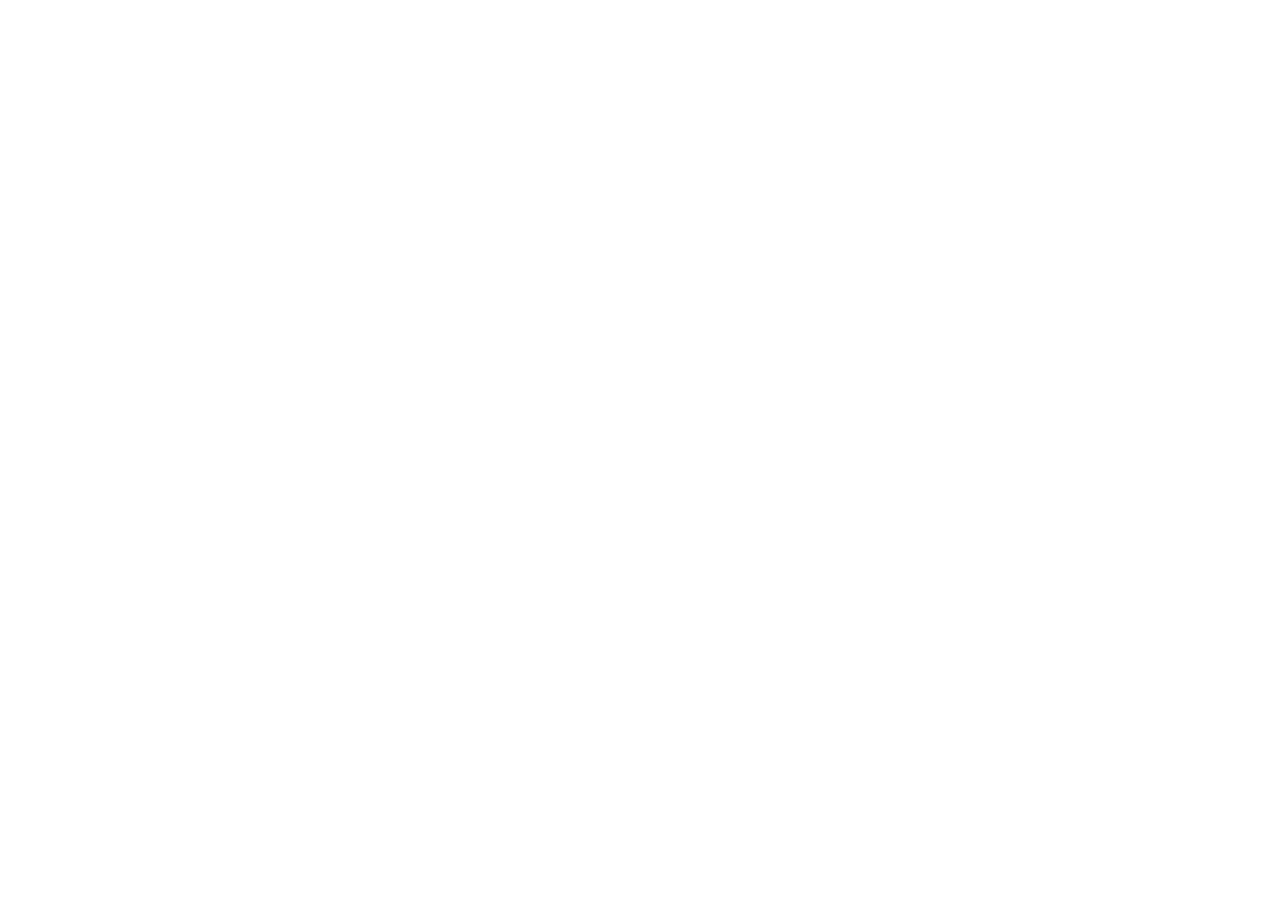
==== callback.html @ cc39633c "spotify call back" ====
<!DOCTYPE html>
<html>
<head>
  <title>Spotify Callback</title>
</head>
<body>
<script>
  // récupère le token ou code dans l'URL
  const hash = window.location.hash.substring(1);
  const params = new URLSearchParams(hash);

  const token = params.get("access_token");
  const code = params.get("code");

  // envoie vers Godot via redirect custom (WRY capture)
  const redirectUrl = "http://localhost/callback?"
    + hash;

  window.location.href = redirectUrl;
</script>

<h1>Login OK, redirection...</h1>
</body>
</html>
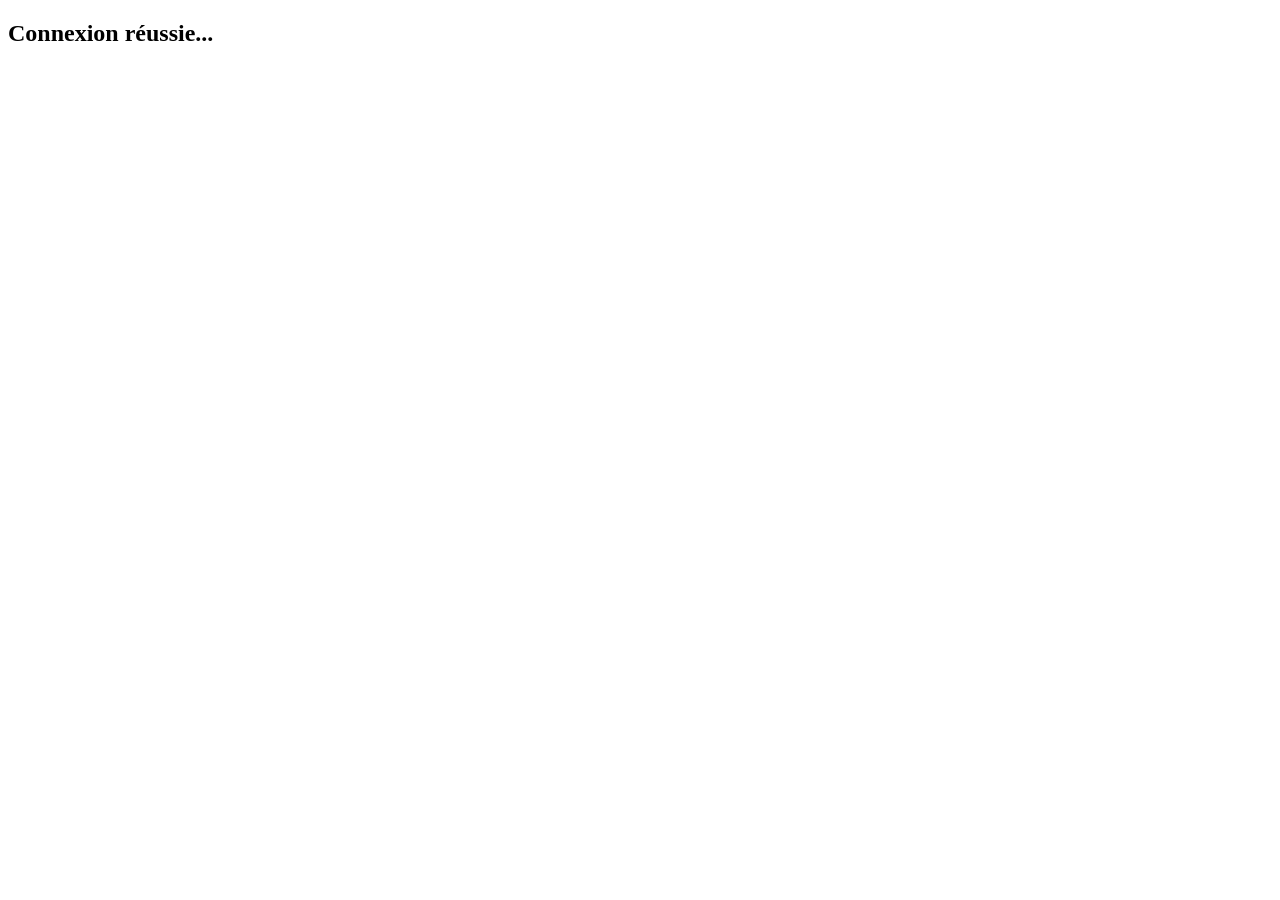
==== commit 0a442d30: "modif du callback" ====
--- a/callback.html
+++ b/callback.html
@@ -1,24 +1,21 @@
 <!DOCTYPE html>
 <html>
 <head>
-  <title>Spotify Callback</title>
+  <title>Spotify Login</title>
 </head>
 <body>
 <script>
-  // récupère le token ou code dans l'URL
-  const hash = window.location.hash.substring(1);
-  const params = new URLSearchParams(hash);
-
-  const token = params.get("access_token");
+  // récupère ?code=XXXX
+  const params = new URLSearchParams(window.location.search);
   const code = params.get("code");
 
-  // envoie vers Godot via redirect custom (WRY capture)
-  const redirectUrl = "http://localhost/callback?"
-    + hash;
-
-  window.location.href = redirectUrl;
+  // redirige vers WRY (Godot capture)
+  if (code) {
+    window.location.href =
+      "http://127.0.0.1:8888/callback?code=" + code;
+  }
 </script>
 
-<h1>Login OK, redirection...</h1>
+<h2>Connexion réussie...</h2>
 </body>
 </html>
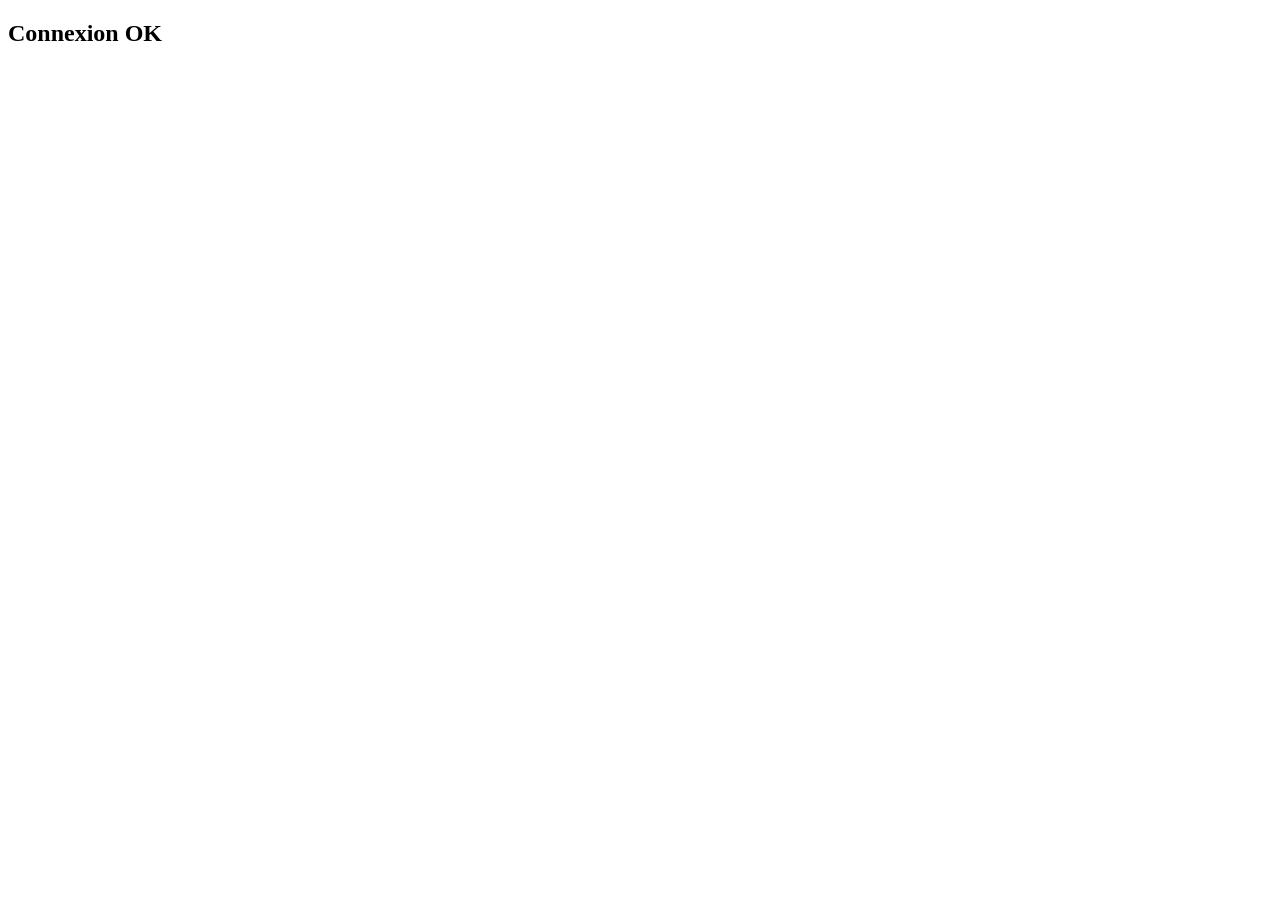
==== commit ec20be8a: "correction du callback" ====
--- a/callback.html
+++ b/callback.html
@@ -1,21 +1,22 @@
 <!DOCTYPE html>
 <html>
 <head>
-  <title>Spotify Login</title>
+  <title>Spotify Callback</title>
 </head>
 <body>
 <script>
-  // récupère ?code=XXXX
   const params = new URLSearchParams(window.location.search);
   const code = params.get("code");
 
-  // redirige vers WRY (Godot capture)
   if (code) {
-    window.location.href =
-      "http://127.0.0.1:8888/callback?code=" + code;
+    // 🔥 OPTION PROPRE : envoyer directement vers Godot WRY
+    window.location.href = "about:blank";
+
+    // ou mieux : afficher le code
+    document.body.innerHTML = "Code: " + code;
   }
 </script>
 
-<h2>Connexion réussie...</h2>
+<h2>Connexion OK</h2>
 </body>
 </html>
